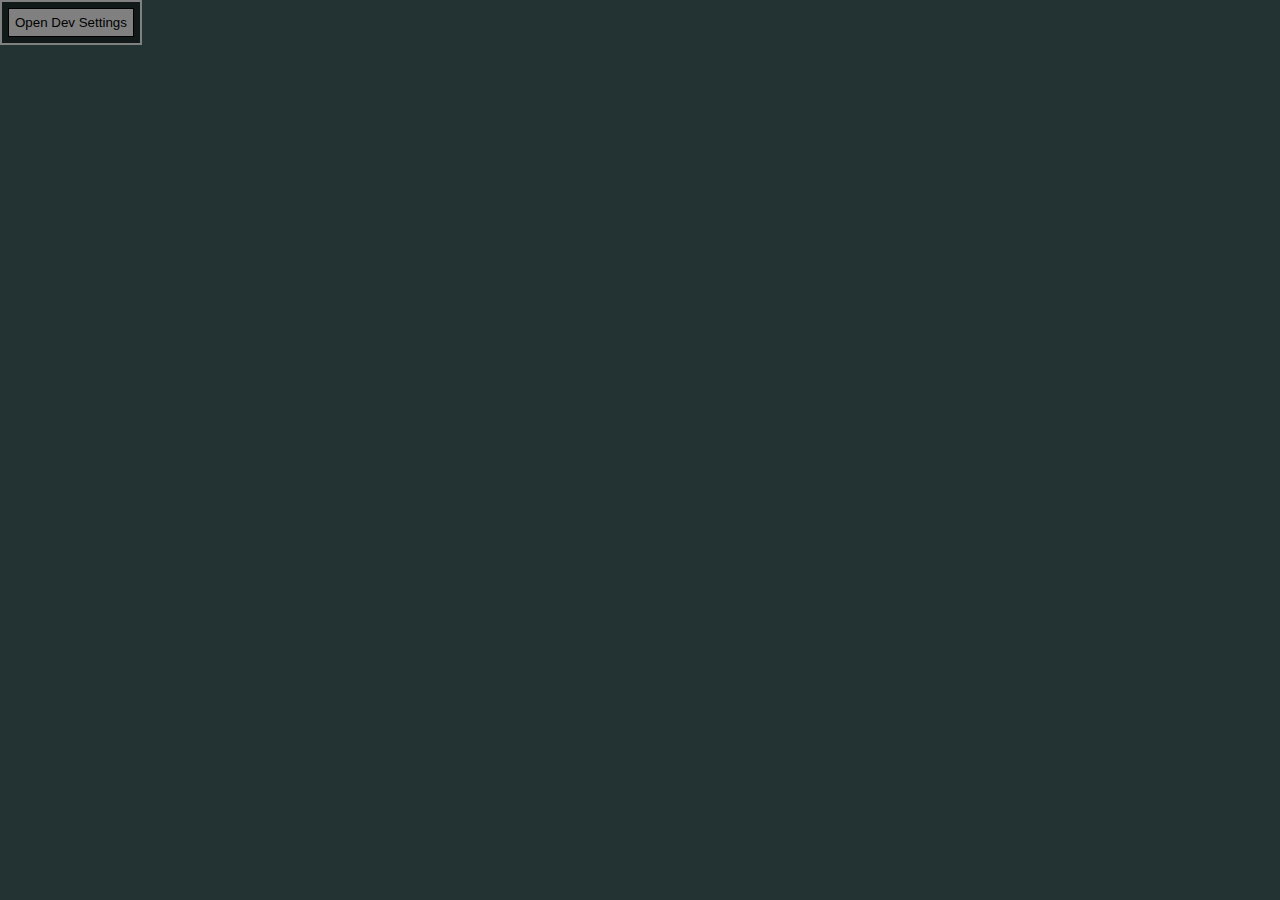
==== cookies.html @ 825b3539 "init git" ====
<!DOCTYPE html>
<html lang="en">
  <head>
    <title>Testing New GameCanvas</title>
    <style>
      html, body {
        width:100%;
        height:100%;
        margin: 0;
        padding: 0;
      } /* just to be sure these are full screen*/

      #wrapper {
        position: relative;
        z-index: 10;
      }

      #canvas-wrapper {
        position: fixed;
        z-index: -1;
      }

      .game-canvas {
        position: absolute;
      }

      .game-canvas#event-canvas {
        z-index: 10;
        
      }

      .game-canvas#entity-canvas {
        z-index: 2;
        position: absolute;
      }

      .game-canvas#main-canvas {
        display: block; /* To remove the scrollbars */
        z-index: 1;
      } 

      .game-ui {
        background: rgba(0, 0, 0, 0.5);
        color: white;
        float: left;
        border: 2px solid grey;
      }

      .game-ui button {
        background-color: grey;
        color: black;
        padding: 6px;
        outline: none;
        border: 1px solid black;
        margin: 6px;
      }
      .game-ui button:hover {
        background-color: #444;
      }

      .settings {
        display: flex;
        padding: 7px;
      }

      .noselect {
  -webkit-touch-callout: none; /* iOS Safari */
    -webkit-user-select: none; /* Safari */
     -khtml-user-select: none; /* Konqueror HTML */
       -moz-user-select: none; /* Old versions of Firefox */
        -ms-user-select: none; /* Internet Explorer/Edge */
            user-select: none; /* Non-prefixed version, currently
                                  supported by Chrome, Edge, Opera and Firefox */
      }
    </style>
    <link rel="stylesheet" href="SettingsManager/basic-settings-manager.css">
  </head>
  <body>
    
    <div id="wrapper">
      <div id="canvas-wrapper">
        <noscript>
          This is a javascript HTML5 game, turn on javascript to play. 
        </noscript>
      </div>
      <div class="game-ui noselect">
        <button id="dev-settings-button">Open Dev Settings</button>
        <div class="settings" style="display: none;">
          <div class="settings-wrapper">
            <h1>Settings</h1>
          </div>
        </div>
      </div>
    </div>

    
    <!--images used in the game canvas-->
    <div style="display:none;">
      <img 
        id="target-img"
        src="https://www.myteklab.com/user_assets/913-Targetpixelart-6020c2bfb550c.png"
      >
      <img 
        id="cookie-img"
        src="https://www.myteklab.com/user_assets/913-Cookie-6168ce3b9f661.png"
      >
      <img
        id="player-img"
        src="https://www.myteklab.com/user_assets/913-Placeholderplayerart-6192f60fb12bc.png"
      >
    </div> 

  </body>
  <script type="module" src="index2.js"></script>
</html>
---- SettingsManager/basic-settings-manager.css ----
#settings-wrapper {

  --accent: rgb(255, 238, 0);
  --border-color: white;

  color: var(--accent);
  text-align: center;
  
  border: 1px solid black;
  box-shadow: 1px 1px 4px 2px #333333;


  background-color: #222222;


  margin: 5px;
  padding: 5px;
}

.settings-manager .settings-list {
  border: 1px solid black;
  color: white;
  text-align: left;
}

.settings-manager .setting {
  display: block;
  margin: auto;

  border-top: 1px solid black;
}

.settings-manager .setting input {
  caret-color: white;
}

.settings-list {
  padding: 5px;
}

.settings-manager input {
  background-color: black;
  color: grey;

  outline: none!important;
  box-shadow: none!important;
  border: 1px solid white;

  margin-left: 5px;

}

.settings-manager input[type="checkbox"] {
  background-color: var(--accent);
  color: var(--accent);

  accent-color: var(--accent);
}

.settings-manager .setting-object-toggle {
  float: right;
  padding: 10px;
}

.setting .setting {
  margin-left: 1.25em;
  
}

.setting-object > label {
  font-size: 20px;
  color: var(--accent);
}
div.setting.setting-object, .settings-manager .settings-list {
  border-top: 2px solid var(--border-color);;
  border-left: 2px solid var(--border-color);
}

.setting.disabled {

  pointer-events: none;
  color: black;
  opacity: 0.5;
}
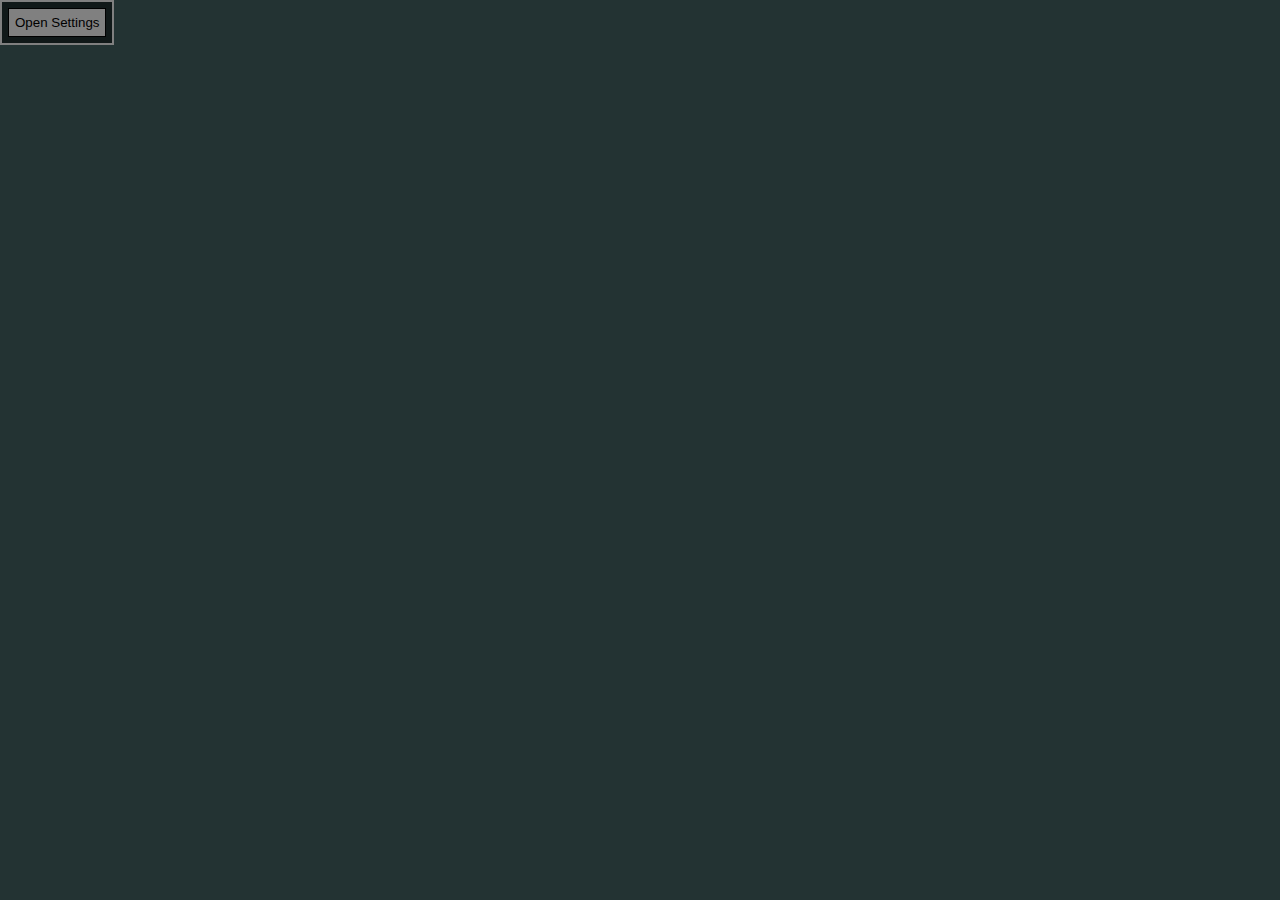
==== commit e98b88dd: "changed settings button title again" ====
--- a/cookies.html
+++ b/cookies.html
@@ -84,7 +84,7 @@
         </noscript>
       </div>
       <div class="game-ui noselect">
-        <button id="dev-settings-button">Open Dev Settings</button>
+        <button id="dev-settings-button">Open Settings</button>
         <div class="settings" style="display: none;">
           <div class="settings-wrapper">
             <h1>Settings</h1>
